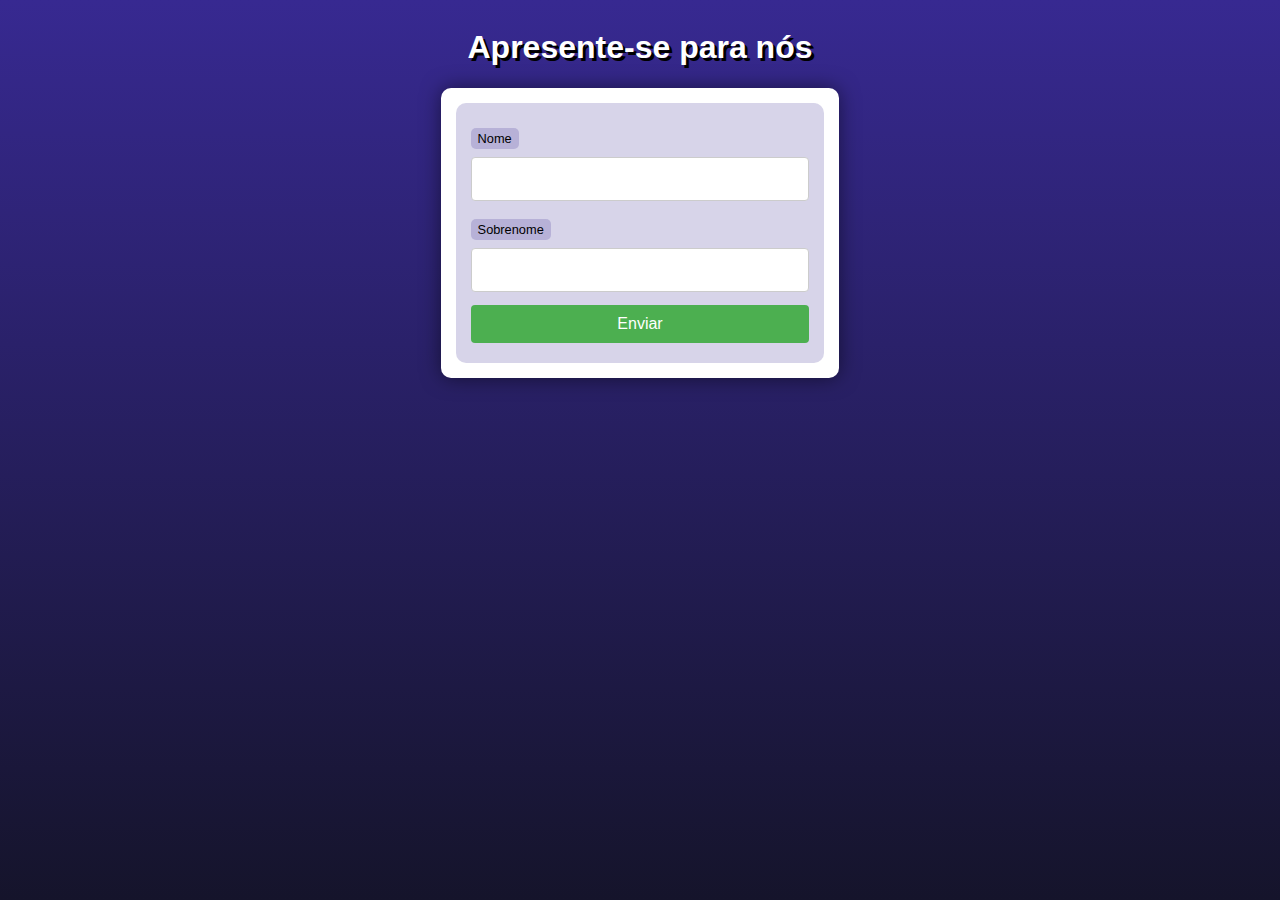
==== ex004/index.html @ 33b16ef8 "Formulário php" ====
<!DOCTYPE html>
<html lang="pt-br">
<head>
    <meta charset="UTF-8">
    <meta name="viewport" content="width=device-width, initial-scale=1.0">
    <title>Interação com Formulários</title>
    <!--Definindo arquivo de estio css-->
    <link rel="stylesheet" href="style.css">
</head>
<body>
    <!--Criando cabeçalho-->
    <header>
        <h1>Apresente-se para nós</h1>
    </header>
    <!--Criando seção-->
    <section>
        <!--Criando formulário-->
        <form action="cad.php>" method="get">
            <!--Criando campo nome-->
            <label for="nome">Nome</label>
            <input type="text" name="nome" id="idnome">
            <!--Criando campo sobrenome-->
            <label for="sobrenome">Sobrenome</label>
            <input type="text" name="sobrenome" id="idsobrenome">
            <!--Criando botão de submissão enviar-->
            <input type="submit" value="Enviar">
        </form>
    </section>
    
</body>
</html>
---- ex004/style.css ----
@charset "UTF-8";

* {
    font-family: Verdana, Geneva, Tahoma, sans-serif;
    box-sizing: border-box;
}

/* ELEMENTOS DA INTERFACE */

body {
    background-color: #15142b;
    background-image: linear-gradient(180deg, #372991, #15142b);
    background-repeat: no-repeat;
    background-position: center center;
    background-size: cover;
    background-attachment: fixed;

    display: flex;
    flex-direction: column;
    flex-wrap: nowrap;
    justify-content: center;
    align-items: center;
}

header, main, section, article {
    max-width: 700px;
}

header > h1 {
    color: white;
    text-shadow: 3px 3px 0px black;
}

main, section, article {
    background-color: white;
    padding: 15px;
    margin-bottom: 20px;
    border-radius: 10px;
    box-shadow: 0px 0px 20px rgba(0, 0, 0, 0.502);
}

footer {
    display: block;
    width: 100vw;
    background-color: #291f6c;
    color: white;
    text-align: center;
    margin-top: auto;
    padding: 5px;
}

p {
    text-align: justify;
    line-height: 1.5em;
}

h2, h3, h4 {
    color: #372991;
    margin: 0 0 10px 0;
}

a {
    color: #15142b;
    background-color: rgba(55, 41, 145, 0.1);
    padding: 0 3px;
    font-weight: 600;
    text-decoration: none;
    border-bottom: .5px dotted #372991;
}

a:hover {
    color: #372991;
    border-bottom: 1px solid #372991;
}

/* TABELAS E LISTAS */

table {
    min-width: 400px;
    border-spacing: 0px;
    border: 0.5px solid #372991;
    margin: 10px auto;
}

table th {
    background-color: #372991;
    color: white;
    padding: 5px;
    text-align: left;
}

table td {
    padding: 5px;
}

table tr {
    background-color: rgba(55, 41, 145, 0.05);
}

table tr:nth-child(odd) {
    background-color: rgba(55, 41, 145, 0.3);
}

table.divisao {
    border: 1px solid white;
}

table.divisao td {
    background-color: white;
    padding: 20px;
    text-align: center;
    font-size: 2.5em;
}

table.divisao  tr:nth-child(1) td:nth-child(2) {
    border-bottom: 3px solid black;
    border-left: 3px solid black;
}

table.divisao tr:nth-child(2) td:nth-child(2) {
    border-left: 3px solid black;
}

table.divisao tr:nth-child(2) td:nth-child(1) {
    text-decoration: underline;
}

ul > li::marker {
    color: #372991;
}

/* ELEMENTOS DE FORMULÁRIO */

form {
    background-color: rgba(55, 41, 145, 0.2);
    padding: 15px;
    border-radius: 10px;
}

form label {
    display: block;
    width: fit-content;
    font-size: 0.8em;
    font-weight: 100;
    background-color: rgba(55, 41, 145, 0.2);
    padding: 3px 7px;
    margin-top: 10px;
    margin-bottom: 0px;
    border-radius: 5px;
}

input[type=text], [type=number], select, input[type=date], input[type=date], input[type=datetime], input[type=email], input[type=month], input[type=password], input[type=range], input[type=tel], input[type=time], input[type=week] {
    width: 100%;
    padding: 12px 20px;
    font-size: 1em;
    margin: 8px 0;
    display: inline-block;
    border: 1px solid #ccc;
    border-radius: 4px;
    box-sizing: border-box;
}
  
input[type=submit] {
    width: 100%;
    background-color: #4CAF50;
    font-size: 1em;
    color: white;
    padding: 10px 20px;
    margin: 5px 0;
    border: none;
    border-radius: 4px;
    cursor: pointer;
}
  
input[type=submit]:hover {
    background-color: #45a049;
}

input[type=reset] {
    width: 100%;
    background-color: #eb9903;
    font-size: 1em;
    color: white;
    padding: 10px 20px;
    margin: 5px 0;
    border: none;
    border-radius: 4px;
    cursor: pointer;
}

input[type=reset]:hover {
    background-color: #c27013;
}

input[type=button], button {
    width: 100%;
    background-color: #372991;
    font-size: 1em;
    color: white;
    padding: 10px 20px;
    margin: 5px 0;
    border: none;
    border-radius: 4px;
    cursor: pointer;
}

input[type=button]:hover, button:hover {
    background-color: #291f6c;
}

fieldset {
    border: 0.5px dotted #372991;
}

fieldset > legend {
    font-size: 0.8em;
    font-weight: 100;
    background-color: rgba(55, 41, 145, 0.2);
    padding: 3px 7px;
    border-radius: 5px;
}

input[type=radio] + label, input[type=checkbox] + label {
    display: inline-block;
    font-size: 1em;
    background-color: rgba(0, 0, 0, 0);
}
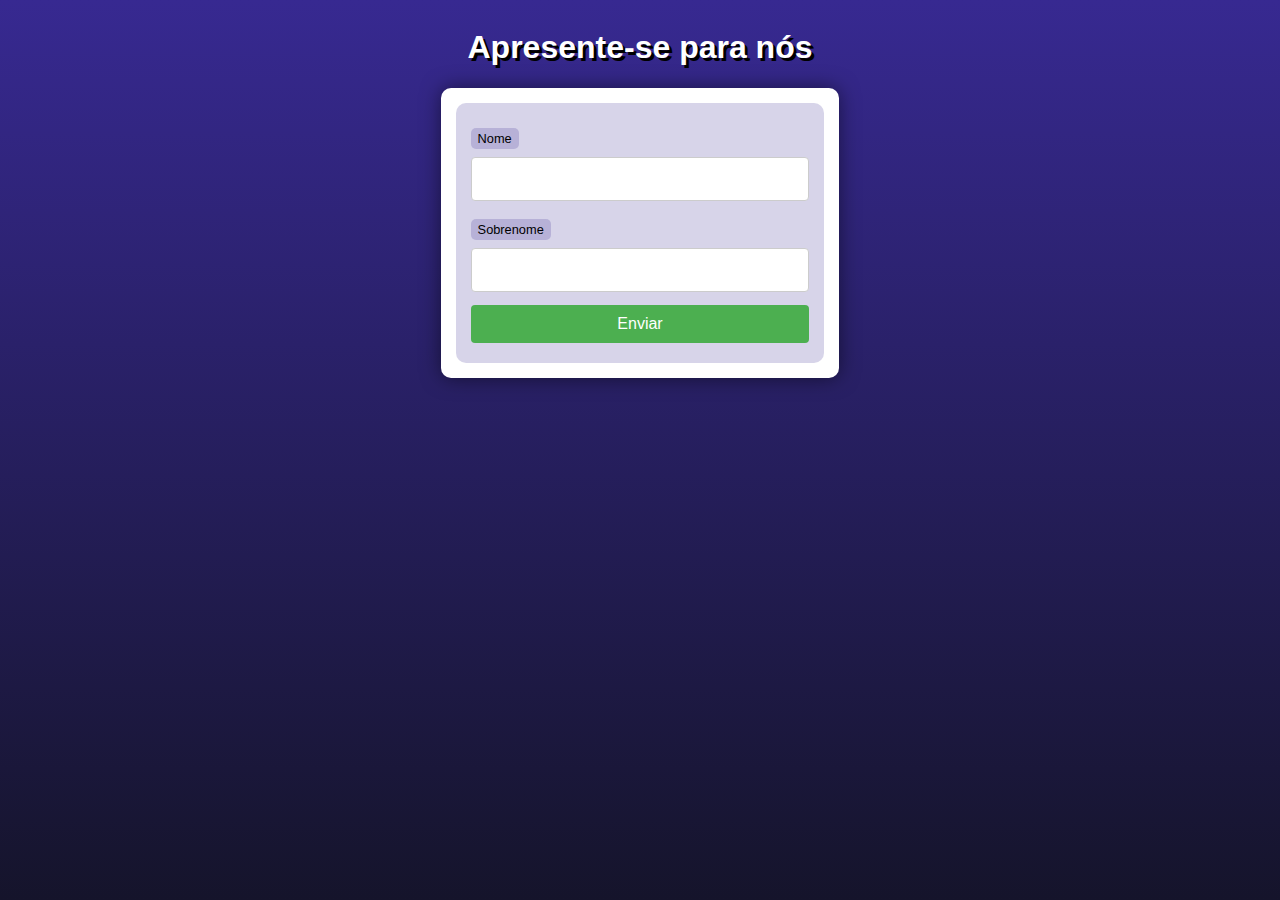
==== commit d72cd6b8: "inserindo arquivo php" ====
--- a/ex004/index.html
+++ b/ex004/index.html
@@ -14,7 +14,7 @@
     </header>
     <!--Criando seção-->
     <section>
-        <!--Criando formulário-->
+        <!--Criando formulário tipo get-->
         <form action="cad.php>" method="get">
             <!--Criando campo nome-->
             <label for="nome">Nome</label>
